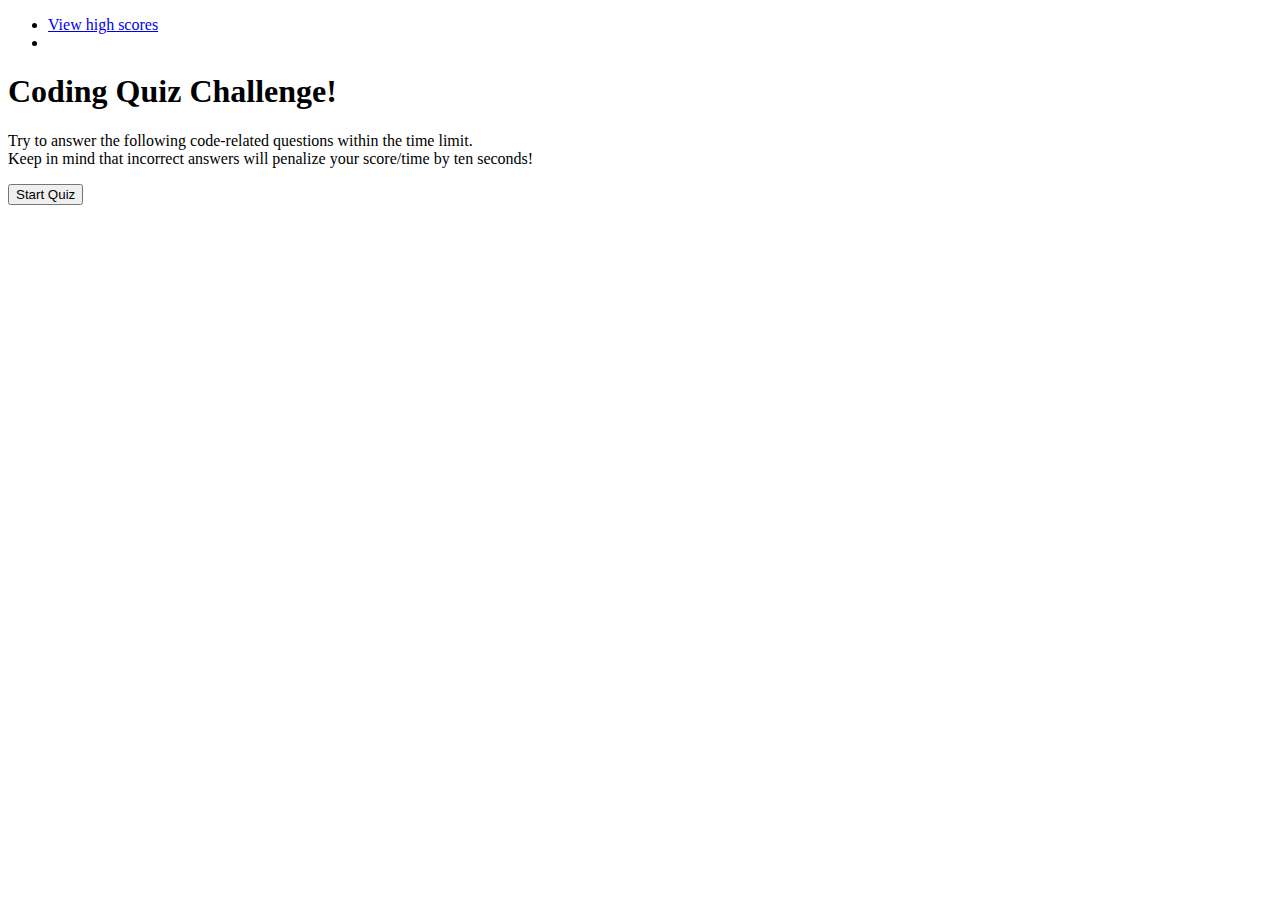
==== index.html @ 76b610af "started timer, still working out bugs" ====
<!DOCTYPE html>
<html lang="en">
<head>
    <meta charset="UTF-8">
    <meta http-equiv="X-UA-Compatible" content="IE=edge">
    <meta name="viewport" content="width=device-width, initial-scale=1.0">
    <title>Code Quiz</title>
    <link rel="stylesheet" href="assets/css/style.css" />
</head>
<body>
    <header>
        <ul>
            <li>
                <a href="#">View high scores</a>
            </li>
            <li id="timer"></li>
        </ul>
    </header>

    <main>
        <h1>Coding Quiz Challenge!</h1>
        <p>
            Try to answer the following code-related questions within the time limit. <br />
            Keep in mind that incorrect answers will penalize your score/time by ten seconds!
        </p>
        <button type="button" id="start-button">Start Quiz</button>
    </main>
    
    <script src="assets/js/script.js"></script>
</body>
</html>
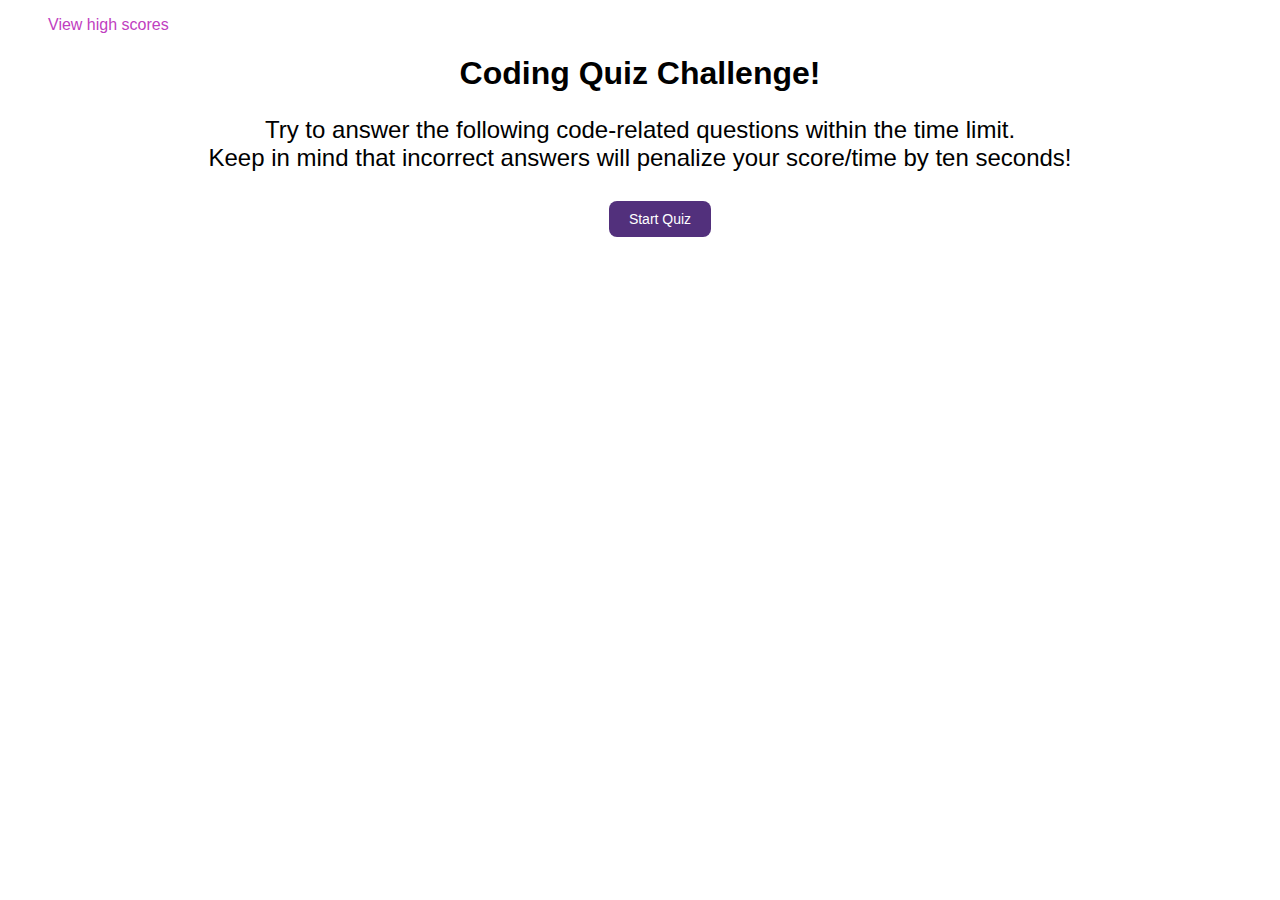
==== commit f068883d: "added elements to the score-initials aspect" ====
--- a/index.html
+++ b/index.html
@@ -11,19 +11,24 @@
     <header>
         <ul>
             <li>
-                <a href="#">View high scores</a>
+                <a href="high-score.html">View high scores</a>
             </li>
             <li id="timer"></li>
         </ul>
     </header>
 
-    <main>
-        <h1>Coding Quiz Challenge!</h1>
-        <p>
+    <main id="main">
+        <h1 id="quiz-question">Coding Quiz Challenge!</h1>
+        <p id="blank-p-element">
             Try to answer the following code-related questions within the time limit. <br />
             Keep in mind that incorrect answers will penalize your score/time by ten seconds!
         </p>
-        <button type="button" id="start-button">Start Quiz</button>
+        <ul id="answer-options">
+            <li id="start-btn-li">
+                <button type="button" id="start-button" class="option">Start Quiz</button>
+            </li>
+        </ul>
+        
     </main>
     
     <script src="assets/js/script.js"></script>
--- a/assets/css/style.css
+++ b/assets/css/style.css
@@ -0,0 +1,81 @@
+body {
+    font-family: Helvetica, Arial, sans-serif;
+}
+
+ul {
+    list-style: none;
+}
+
+header ul {
+    display: flex;
+    flex-wrap: wrap;
+    justify-content: space-between;
+    list-style: none;
+}
+
+header ul li a {
+    text-decoration: none;
+}
+
+header ul li a:link {
+    color: #BF40BF;
+}
+
+main {
+    text-align: center;
+   
+}
+
+p {
+    font-size: 1.5em;
+}
+
+input {
+    font-size: 24px;
+}
+
+.option {
+    background-color: #52307c;
+    color: white;
+    padding: 10px 20px;
+    font-size: 14px;
+    border-radius: 8px;
+    border: none;
+    margin: 5px 0;
+}
+
+#start-button {
+    background-color: #52307c;
+    color: white;
+    padding: 10px 20px;
+    font-size: 14px;
+    border-radius: 8px;
+    border: none;
+    margin: 5px 0;
+}
+
+#score-buttons {
+    display: flex;
+    justify-content: center;
+}
+
+#go-back-btn,
+#clear-btn {
+    margin: 5px;
+    text-decoration: none;
+}
+
+.score-form {
+    display: flex;
+    justify-content: center;
+    align-items: center;
+
+}
+
+#input {
+    height: 2em;
+}
+
+.form-items {
+    margin: 5px;
+}
